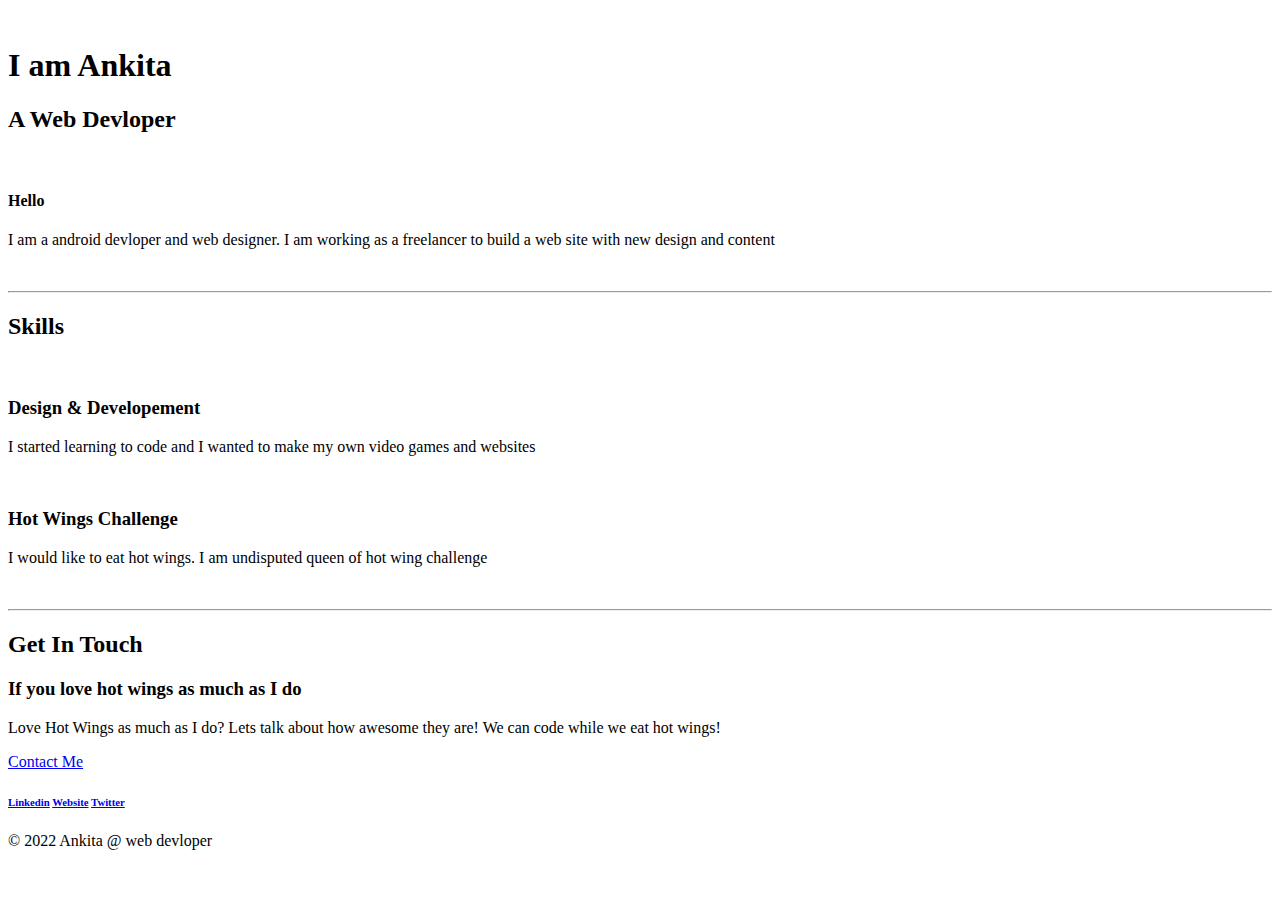
==== index.html @ abcaf666 "Add files via upload" ====
<!DOCTYPE html>
<html lang="en" dir="ltr">
  <head>
    <meta charset="utf-8">
    <title>Ankita</title>
    <link rel="stylesheet" href="css/styles.css">
  <link rel="icon" href="favicon.ico">
  <link rel="preconnect" href="https://fonts.googleapis.com">
  <link rel="preconnect" href="https://fonts.gstatic.com" crossorigin>
  <link href="https://fonts.googleapis.com/css2?family=Sacramento&display=swap" rel="stylesheet">
  </head>
  <body>

    <div class="top-container">
      <img class="girl-img" src="image/girl.png" alt="">
      <img class="top-cloud" src="image/cloud.png" alt="">
      <h1>I am Ankita</h1>
      <h2>A Web Devloper</h2>
        <img class="bottem-cloud" src="image/cloud.png" alt="">
        <img src="image/mountain.png" alt="">

    </div>
    <div class="aboutme">
    <h4>Hello</h4>
    <p class="contact-msg">I am a android devloper and web designer. I am working as a freelancer to build a web site with new design and content</p>
    </div>
<div class="skills">
  <div class="middle-container">
    <img class="girl1-img" src="image/girl1.png" alt="">
    <img class="centertop-cloud"src="image/cloud.png" alt="">
    <hr>
<h2>Skills</h2>
    <div class="skills-row">
      <img class="code-img" src="image/coding.png" alt="">
      <h3>Design & Developement</h3>
      <p>I started learning to code and I wanted to make my own video games and websites</p>
    </div>
    <div class="skills-row">
      <img class="chillies-img"src="image/chillies.png" alt="">
      <h3>Hot Wings Challenge</h3>
      <p>I would like to eat hot wings. I am undisputed queen of hot wing challenge</p>
    </div>
<img class="centerbottem-cloud"src="image/cloud.png" alt="">
  </div>
</div>
<hr>
<h2>Get In Touch</h3>
<h3>If you love hot wings as much as I do</h4>
  <p class="contact-msg">Love Hot Wings as much as I do? Lets talk about how awesome they are! We can code while we eat hot wings!</p>
  <a class="btn" href="Contact.html">Contact Me</a>
    <div class="bottem-container">
<h6>
      <a href="https://www.linkedin.com/in/ankita-masram-a642931a2/">Linkedin</a>
     <a href="https://ankitauikey.github.io/study-notes/">Website</a>
    <a href="https://twitter.com/ankitamasram">Twitter</a>

</h6>
<footer>&copy 2022 Ankita @ web devloper</footer>
    </div>

  </body>
</html>
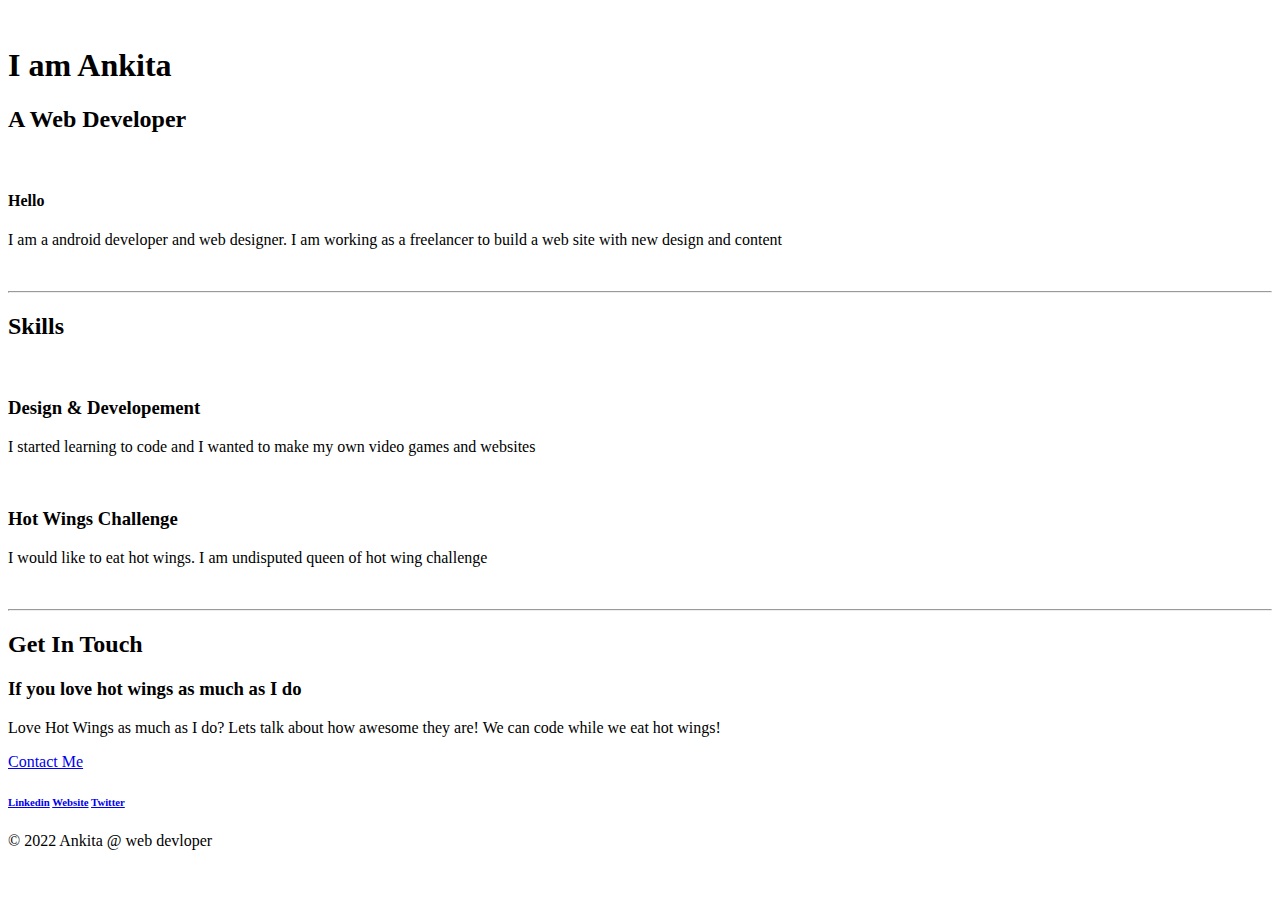
==== commit 1242b2e1: "Update index.html" ====
--- a/index.html
+++ b/index.html
@@ -15,14 +15,14 @@
       <img class="girl-img" src="image/girl.png" alt="">
       <img class="top-cloud" src="image/cloud.png" alt="">
       <h1>I am Ankita</h1>
-      <h2>A Web Devloper</h2>
+      <h2>A Web Developer</h2>
         <img class="bottem-cloud" src="image/cloud.png" alt="">
         <img src="image/mountain.png" alt="">
 
     </div>
     <div class="aboutme">
     <h4>Hello</h4>
-    <p class="contact-msg">I am a android devloper and web designer. I am working as a freelancer to build a web site with new design and content</p>
+    <p class="contact-msg">I am a android developer and web designer. I am working as a freelancer to build a web site with new design and content</p>
     </div>
 <div class="skills">
   <div class="middle-container">
